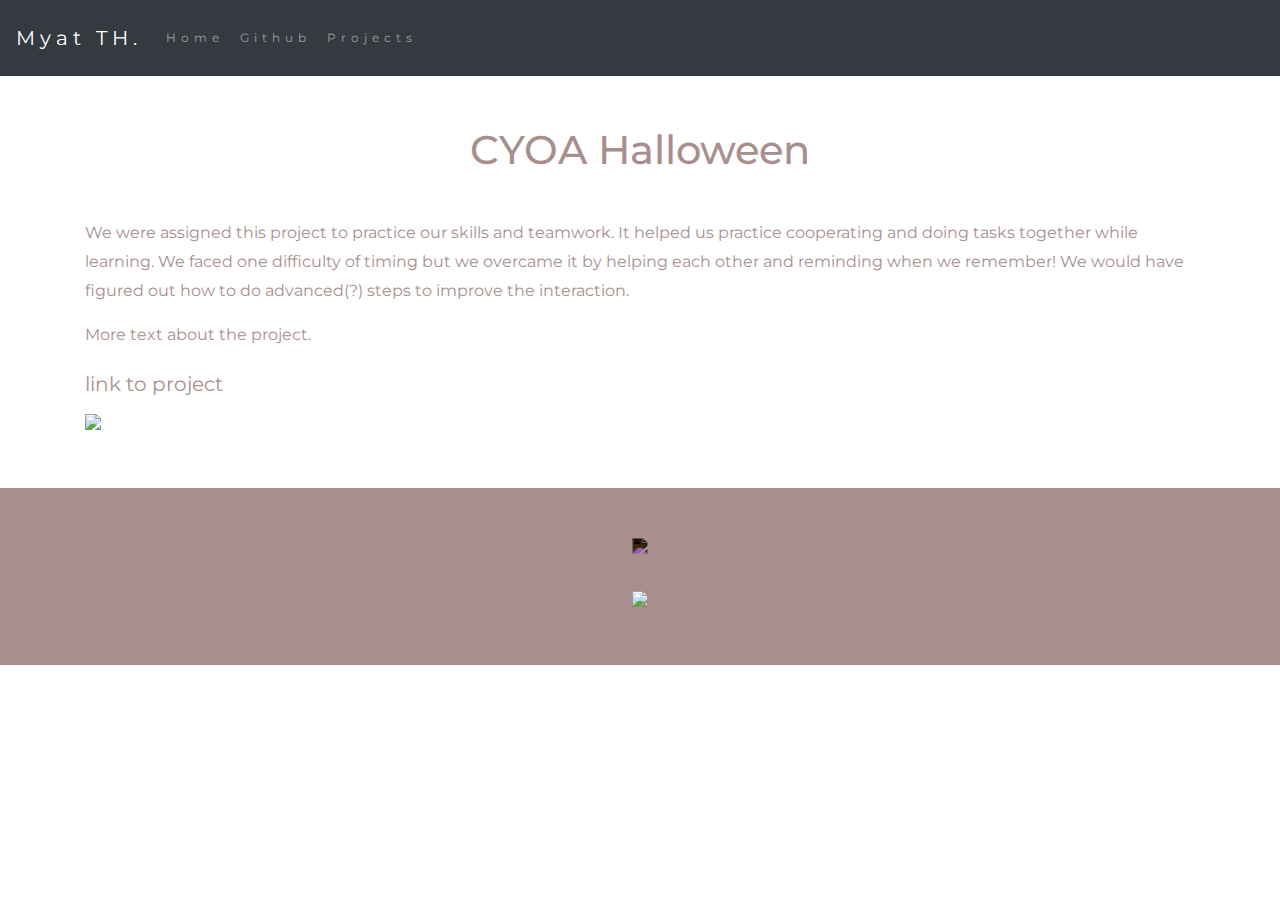
==== projects/cyoa.html @ b2e725c9 "new" ====
<!DOCTYPE html>
<html lang="en">

<head>
    <title class="owner-name">#</title>
    <meta charset="utf-8">
    <meta name="viewport" content="width=device-width, initial-scale=1">
    <link rel="stylesheet" href="https://stackpath.bootstrapcdn.com/bootstrap/4.3.1/css/bootstrap.min.css">
    <link href="https://fonts.googleapis.com/css?family=Montserrat" rel="stylesheet">
    <link rel="stylesheet" href="../style.css" type="text/css">
    <script src="https://code.jquery.com/jquery-3.3.1.slim.min.js"></script>
    <script src="https://cdnjs.cloudflare.com/ajax/libs/popper.js/1.14.7/umd/popper.min.js"></script>
    <script src="https://stackpath.bootstrapcdn.com/bootstrap/4.3.1/js/bootstrap.min.js"></script>

</head>

<body>

    <!-- Navbar -->

    <nav class="navbar navbar-expand-lg navbar-dark bg-dark">
        <a class="navbar-brand owner-name" href="#"></a>
        <button class="navbar-toggler" type="button" data-toggle="collapse" data-target="#navbarSupportedContent" aria-controls="navbarSupportedContent" aria-expanded="false" aria-label="Toggle navigation">
            <span class="navbar-toggler-icon"></span>
        </button>

        <div class="collapse navbar-collapse" id="navbarSupportedContent">
            <ul class="navbar-nav mr-auto">
                <li class="nav-item">
                    <a class="nav-link" href="../index.html">Home</a>
                </li>
                <li class="nav-item">
                    <a class="nav-link" href="#" id="github" target="_blank">Github</a>
                </li>
                <li class="nav-item">
                    <a class="nav-link" href="../index.html#projects">Projects</a>
                </li>
            </ul>
        </div>
    </nav>

    <!-- First Container -->
    <div class="container-fluid bg-1">
        <div class="container">

            <h1 class="margin text-center">CYOA Halloween</h1>
            <p>We were assigned this project to practice our skills and teamwork. It helped us practice cooperating and doing tasks together while learning. We faced one difficulty of timing but we overcame it by helping each other and reminding when we remember! We would have figured out how to do advanced(?) steps to improve the interaction.</p>
            <p>More text about the project.</p>
            <a href="https://github.com/sanilac6459/cyoa-halloween">link to project</a><br>

            <!--EXAMPLE OF PREVIEW LINK-->
            <!--<a href="http://yourUserName.github.io/yourRepoName">Preview</a>-->
            <!--EXAMPLE OF GITHUB LINK-->
            <!--<a href="http://github.com/yourUserName/yourRepoName">Github</a>-->

            <img src="../img/img.png" class="img-fluid project-img">


            <div class="row">

                <!--
                <div class="col-sm-6">
                    Use this to...
                </div>
                <div class="col-sm-6">
                    ...make two columns
                </div>
                -->

            </div>

        </div>
    </div>



    <!-- Footer -->
    <footer class="container-fluid bg-4 text-center">
        <a href="#" target="_blank" id="fork"><img src="../img/fork.png"></a><br>
        <a href="https://hstatsep.github.io" target="_blank"><img src="https://hstatsep.github.io/img/hstatsep-logo-small.png" id="sep"></a>
    </footer>


    <script src="../script.js"></script>
</body>

</html>
---- style.css ----
html, body {
    height: 100%;
}

body {
    font: 20px Montserrat, sans-serif;
    line-height: 1.8;
    color: #a98e8e;
}

p {
    font-size: 16px;
}

a {
    color: #a98e8e;
}

#logo, .project-img {
    max-height: 300px;
}

#fork img{
    height: 25px;
    margin-bottom: 25px;
    filter: invert(1);
}

#sep {
    height: 75px;
}

.margin {
    margin-bottom: 45px;
}

.bg-1 {
    background-color: #ffffff; /* White */
    color: #a98e8e;
}

.bg-2 {
    background-color: #a98e8e; /* Blue */
    color: #ffffff;
}

.card {
    color: black;
    text-align: left;
}

.card-title {
    font-weight: 700;
}

.bg-3 {
    background-color: #ffffff; /* Black */
    color: #a98e8e;
}

.bg-4 {
    background-color: #a98e8e; /* Dark Gray */
    color: #ffffff;
}

.container-fluid {
    padding-top: 50px;
    padding-bottom: 50px;
}

.navbar {
    padding-top: 15px;
    padding-bottom: 15px;
    border: 0;
    border-radius: 0;
    margin-bottom: 0;
    font-size: 12px;
    letter-spacing: 5px;
}

.navbar-nav li a:hover {
    color: #a98e8e !important;
}
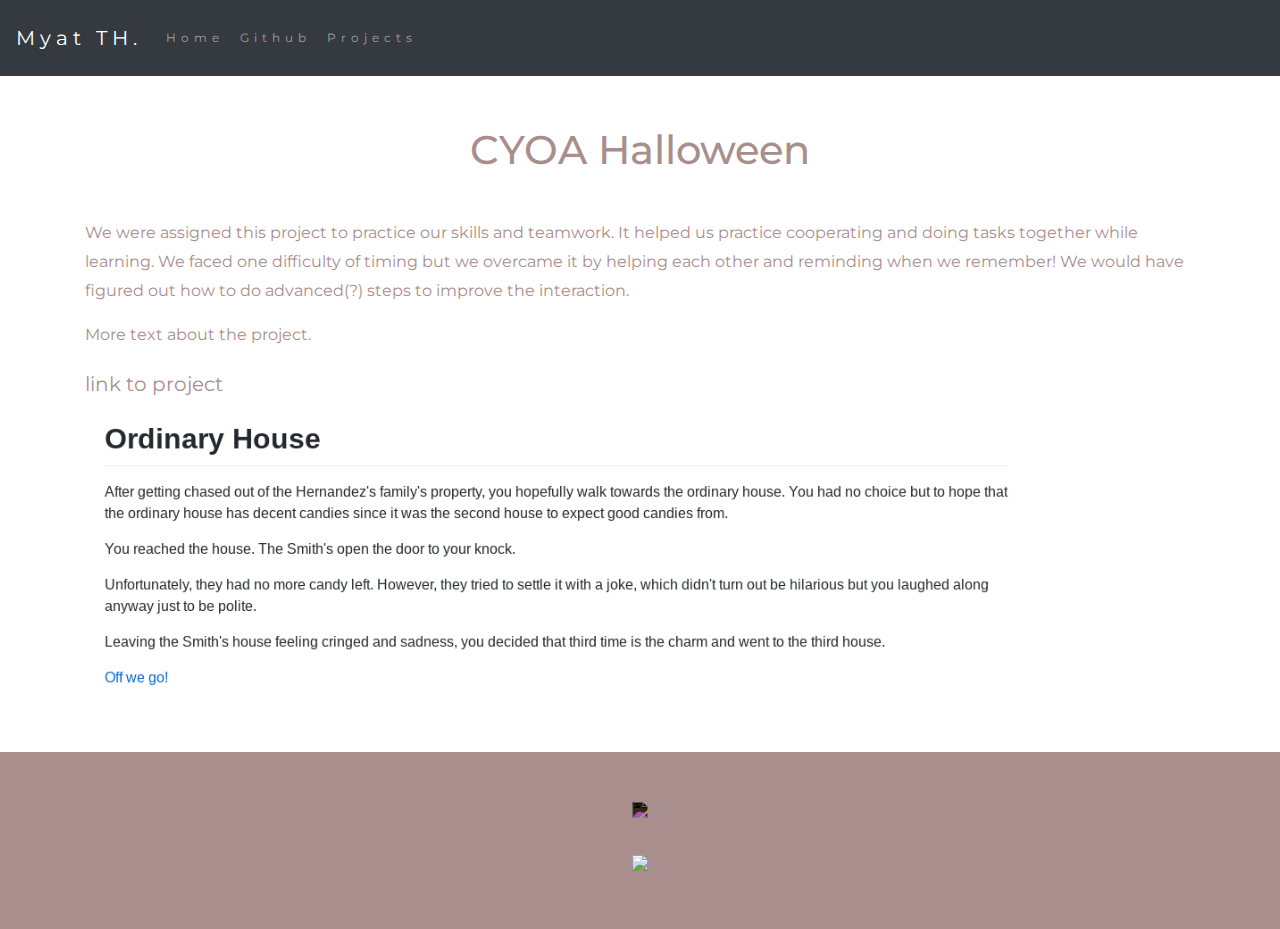
==== commit 16f2e794: "new" ====
--- a/projects/cyoa.html
+++ b/projects/cyoa.html
@@ -53,7 +53,7 @@
             <!--EXAMPLE OF GITHUB LINK-->
             <!--<a href="http://github.com/yourUserName/yourRepoName">Github</a>-->
 
-            <img src="../img/img.png" class="img-fluid project-img">
+            <img src="img/img.png" class="img-fluid project-img">
 
 
             <div class="row">
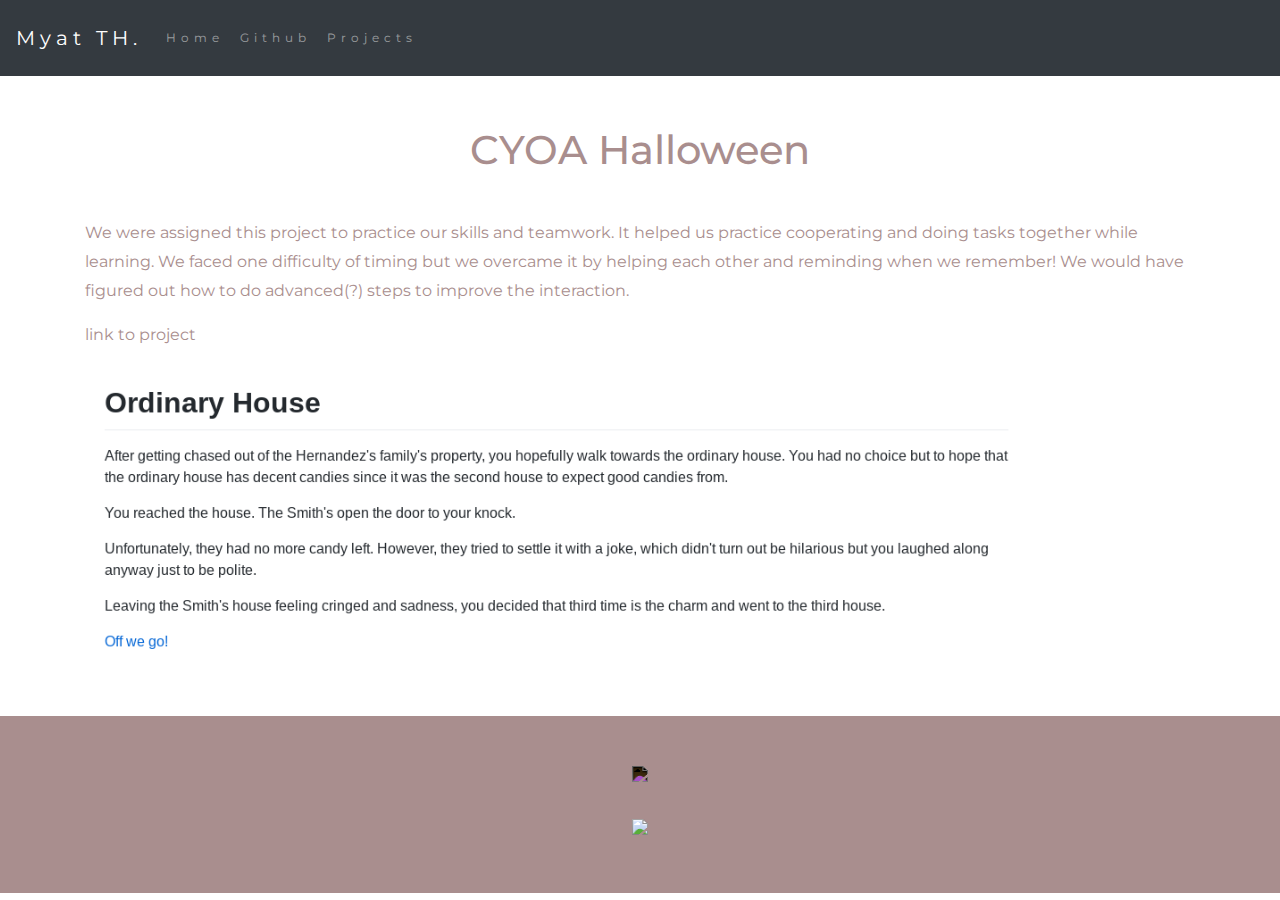
==== commit 60542456: "new" ====
--- a/projects/cyoa.html
+++ b/projects/cyoa.html
@@ -45,8 +45,8 @@
 
             <h1 class="margin text-center">CYOA Halloween</h1>
             <p>We were assigned this project to practice our skills and teamwork. It helped us practice cooperating and doing tasks together while learning. We faced one difficulty of timing but we overcame it by helping each other and reminding when we remember! We would have figured out how to do advanced(?) steps to improve the interaction.</p>
-            <p>More text about the project.</p>
-            <a href="https://github.com/sanilac6459/cyoa-halloween">link to project</a><br>
+            <p>
+            <a href="https://github.com/sanilac6459/cyoa-halloween">link to project</a><br></p>
 
             <!--EXAMPLE OF PREVIEW LINK-->
             <!--<a href="http://yourUserName.github.io/yourRepoName">Preview</a>-->
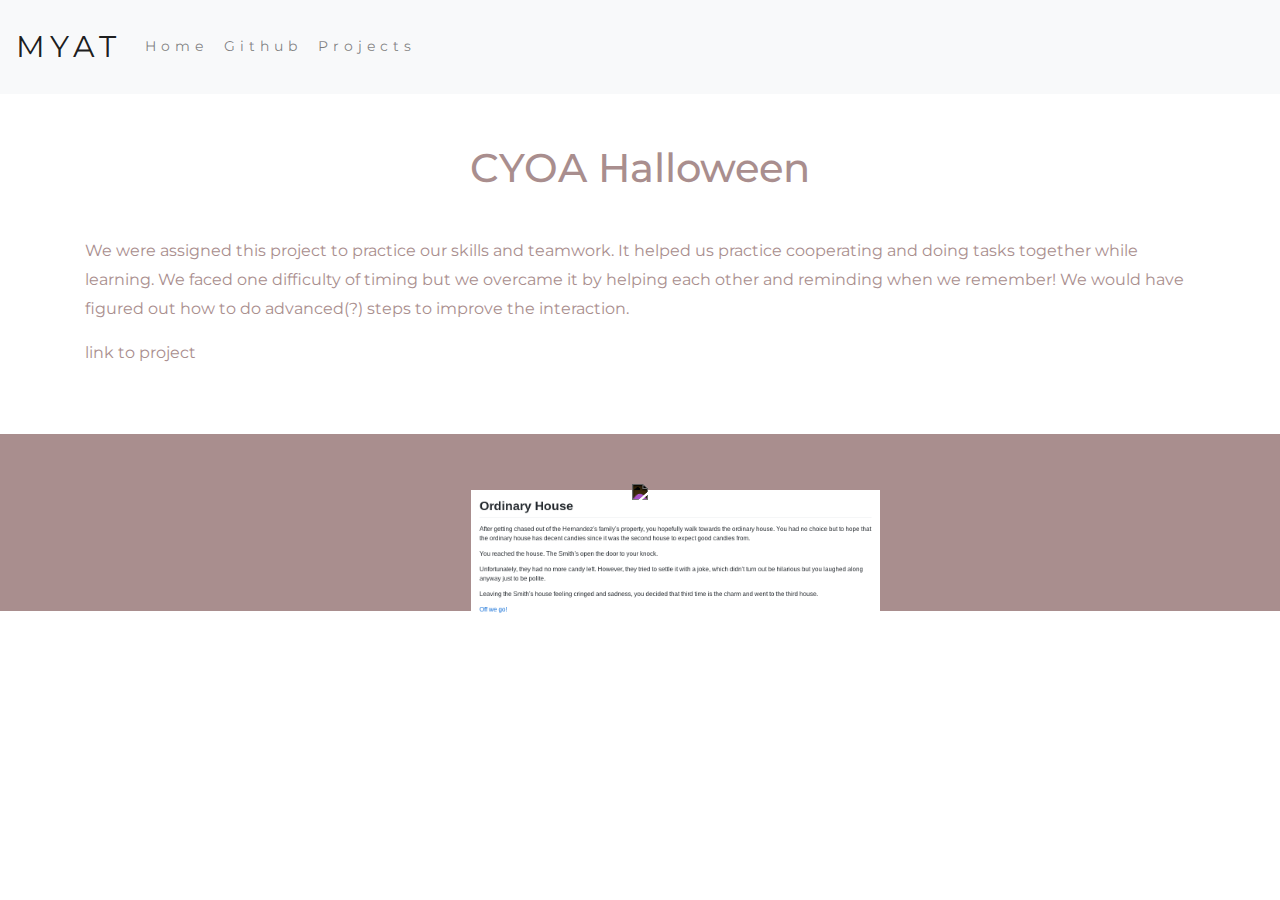
==== commit a6d6ad3a: "update repo" ====
--- a/projects/cyoa.html
+++ b/projects/cyoa.html
@@ -18,7 +18,7 @@
 
     <!-- Navbar -->
 
-    <nav class="navbar navbar-expand-lg navbar-dark bg-dark">
+    <nav class="navbar navbar-expand-lg navbar-light bg-light">
         <a class="navbar-brand owner-name" href="#"></a>
         <button class="navbar-toggler" type="button" data-toggle="collapse" data-target="#navbarSupportedContent" aria-controls="navbarSupportedContent" aria-expanded="false" aria-label="Toggle navigation">
             <span class="navbar-toggler-icon"></span>
--- a/style.css
+++ b/style.css
@@ -35,12 +35,15 @@
 }
 
 .bg-1 {
-    background-color: #ffffff; /* White */
+    background-image: url("https://i.pinimg.com/originals/4c/3e/26/4c3e26cc52203045b9a20ac6c8a72494.jpg"); /* White */
+    background-repeat: no-repeat;
+    background-size: 1600px;
+    background-position: center;
     color: #a98e8e;
 }
 
 .bg-2 {
-    background-color: #a98e8e; /* Blue */
+    background-color: #cd9575; /* Blue */
     color: #ffffff;
 }
 
@@ -68,16 +71,34 @@
     padding-bottom: 50px;
 }
 
+.con {
+    padding-top: 300px;
+    padding-bottom: 200px;
+}
+
 .navbar {
     padding-top: 15px;
     padding-bottom: 15px;
     border: 0;
     border-radius: 0;
     margin-bottom: 0;
-    font-size: 12px;
+    font-size: 14px;
     letter-spacing: 5px;
+ 
+    
 }
 
 .navbar-nav li a:hover {
-    color: #a98e8e !important;
+    color: #cd9575 !important;
 }
+
+.img-fluid{
+    height: 130px;
+    position: absolute;
+    right: 400px;
+    bottom: 280px;
+}
+
+.owner-name{
+    font-size: 30px;
+}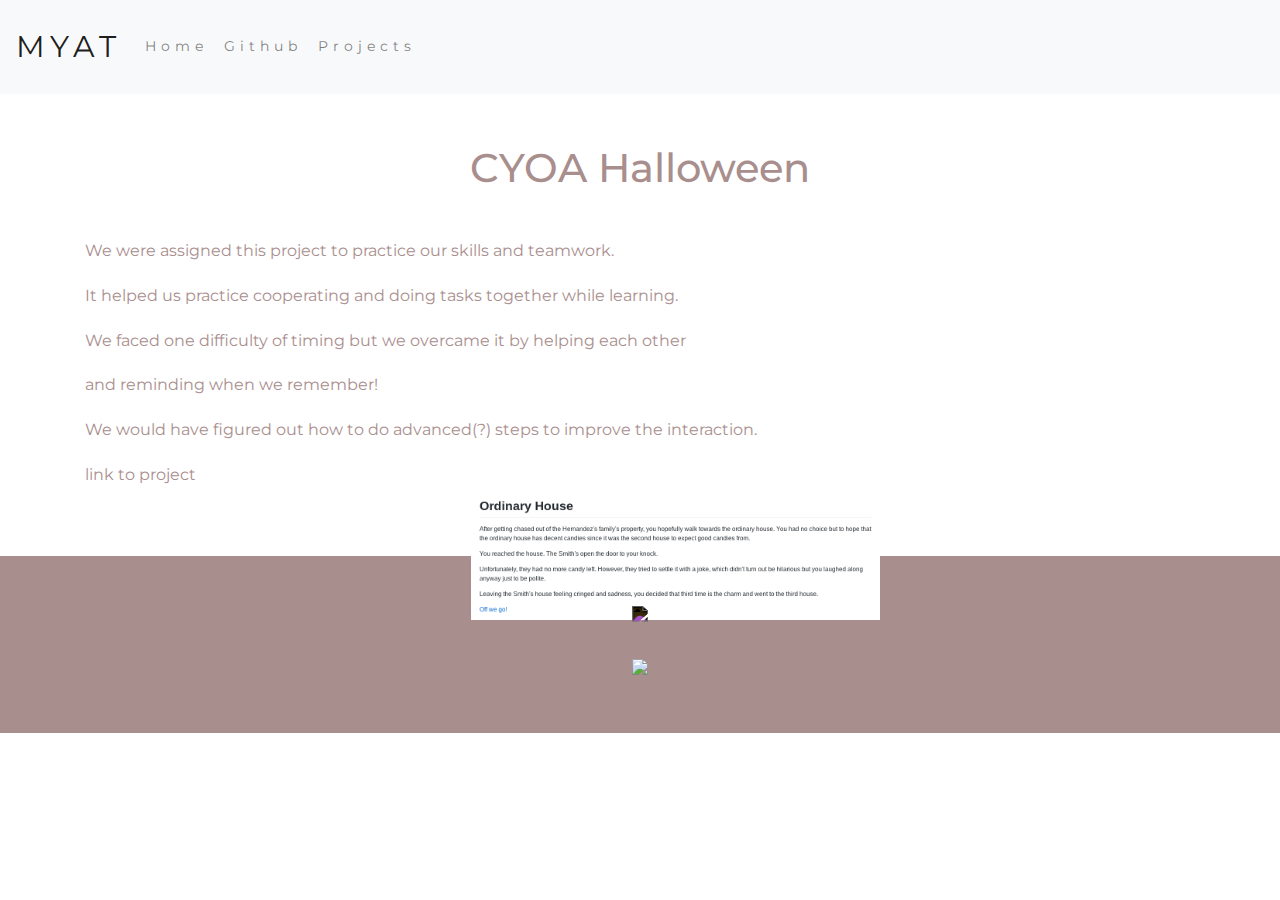
==== commit c1ae07c6: "update repo" ====
--- a/projects/cyoa.html
+++ b/projects/cyoa.html
@@ -44,7 +44,11 @@
         <div class="container">
 
             <h1 class="margin text-center">CYOA Halloween</h1>
-            <p>We were assigned this project to practice our skills and teamwork. It helped us practice cooperating and doing tasks together while learning. We faced one difficulty of timing but we overcame it by helping each other and reminding when we remember! We would have figured out how to do advanced(?) steps to improve the interaction.</p>
+            <p>We were assigned this project to practice our skills and teamwork. </p>
+            <p>It helped us practice cooperating and doing tasks together while learning.</p>
+            <p>We faced one difficulty of timing but we overcame it by helping each other </p>
+            <p>and reminding when we remember!</p>
+            <p>We would have figured out how to do advanced(?) steps to improve the interaction.</p>
             <p>
             <a href="https://github.com/sanilac6459/cyoa-halloween">link to project</a><br></p>
 
@@ -53,7 +57,7 @@
             <!--EXAMPLE OF GITHUB LINK-->
             <!--<a href="http://github.com/yourUserName/yourRepoName">Github</a>-->
 
-            <img src="img/img.png" class="img-fluid project-img">
+            <img src="img/img.png" class="img-fluid project-img" id="imgg">
 
 
             <div class="row">
